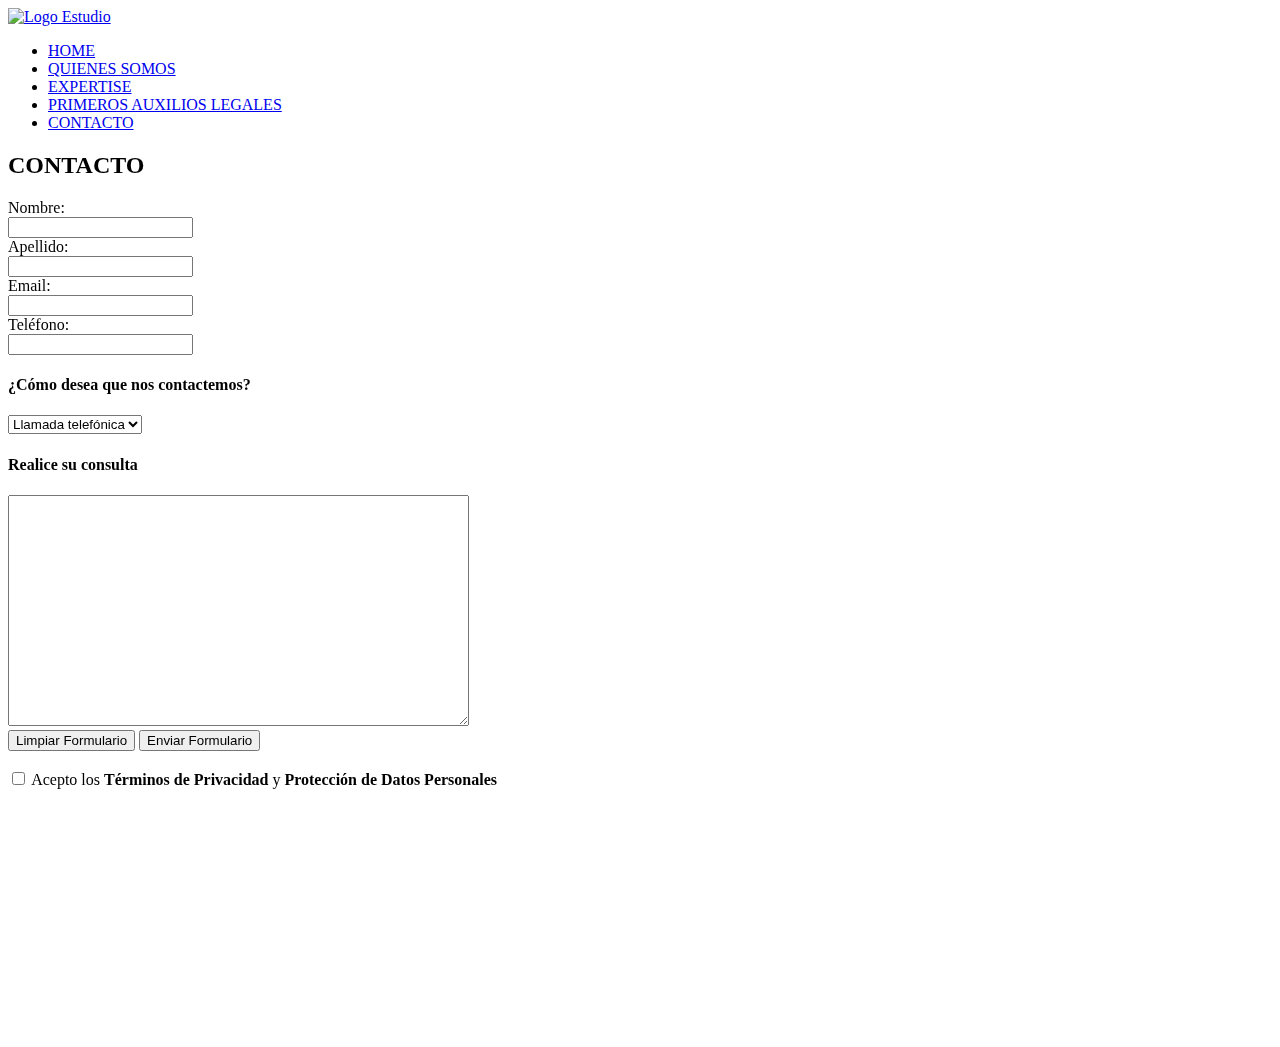
==== contacto.html @ db846b7c "Primeros archivos del Proyecto Final" ====
<!DOCTYPE html>
<html lang="en">
<head>
    <meta charset="UTF-8">
    <meta http-equiv="X-UA-Compatible" content="IE=edge">
    <meta name="viewport" content="width=device-width, initial-scale=1.0">
    <link rel="Stylesheet" href="EstiloPagina.css">
    <link rel="preconnect" href="https://fonts.gstatic.com">
    <link href="https://fonts.googleapis.com/css2?family=Benne&display=swap" rel="stylesheet">
    <link href="https://unpkg.com/aos@2.3.1/dist/aos.css" rel="stylesheet">
    <style>
       
        @media only screen and (max-width:800px){
      
      .menuHeader {
        color: rgb(24,34,57);
        font-family:'Benne', serif;
        text-decoration: none;
        list-style: none;
        display: flex;
        flex-direction:column;
        justify-content: space-around;
        align-items: center;
      }
                  
      #grillaHome{
        display: grid;
        grid-template-columns: 100%;
        grid-template-rows: 70px 200px 470px 500px;
        grid-template-areas: "header"
                             "nav"
                             "main"
                             "footer";
     }
    
     #grillaQuienesSomos{
        display: grid;
        grid-template-columns: 100%;
        grid-template-rows: 70px 200px 1200px 500px;
        grid-template-areas: "header"
                             "nav"
                             "main"
                             "footer";
     }
    
     #grillaExpertise{
        display: grid;
        grid-template-columns: 100%;
        grid-template-rows: 70px 200px 1150px 500px;
        grid-template-areas: "header"
                             "nav"
                             "main"
                             "footer";
     }
    
     #grillaPpaa{
        display: grid;
        grid-template-columns: 100%;
        grid-template-rows: 70px 200px 1250px 500px;
        grid-template-areas: "header"
                             "nav"
                             "main"
                             "footer";
    }
    
     #grillaContacto{
        display: grid;
        grid-template-columns: 100%;
        grid-template-rows: 70px 200px 700px 500px;
        grid-template-areas: "header"
                             "nav"
                             "main"
                             "footer";
     }
     
      .menuFooter{
        color: rgb(24,34,57);
        font-family:'Benne', serif;
        text-decoration: none;
        list-style: none;
        display: flex;
        flex-direction: column;
        justify-content: space-around;
        align-items: center;
     }
    }
        </style>
    <title>LF | ABOGADOS</title>
</head>
 <body>
  <div id="grillaContacto">
    <header> <!--INICIO ENCABEZADO-->
        <a href="INDEX.html" title="Home"><img src="LogoHeader.png" alt="Logo Estudio" id="logoHeader"/></a>
    </header> <!-- FIN ENCABEZADO-->
    <nav> <!--INICIO NAV-->
        <ul class="menuHeader">
            <li>
                <a href="INDEX.html">HOME</a>
                </li>
            <li>
                <a href="QUIENES SOMOS.html">QUIENES SOMOS</a>
               </li>
            <li>
                <a href="EXPERTISE.html">EXPERTISE</a>
               </li>
            <li>
               <a href="PPAA LEGALES.html">PRIMEROS AUXILIOS LEGALES</a> 
               </li>
            <li>
                <a href="CONTACTO.html">CONTACTO</a>
               </li>
        </ul>
    </nav> <!--FIN NAV-->
 </header> <!-- FIN ENCABEZADO-->
 <main> <!--INICIO MAIN-->
     <h2 class="tituloContacto" data-aos="fade-up" data-aos-delay="120"> CONTACTO </h2>
     <form class="formularioContacto" data-aos="fade-up" data-aos-delay="120">
        <form action="">
        <form method="">
            <label for="nombre">Nombre:</label>
            <br>
            <input type="text" id="nombre" name="nombre">
            <br>
            <label for="apellido">Apellido:</label>
            <br>
            <input type="text" id="apellido" name="apellido">
            <br>
            <label for="email">Email:</label>
            <br>
            <input type="text" id="email" name="email">
            <br>
            <label for="telefono">Teléfono:</label>
            <br>
            <input type="text" id="telefono" name="telefono">
            <br>
        <h4>¿Cómo desea que nos contactemos?</h4>
        <select name="contacto">
            <option value="tel">Llamada telefónica</option>
            <option value="wts">WhatsApp</option>
            <option value="email">Email</option>   
        </select>
        <h4>Realice su consulta</h4>
            <textarea rows="15" cols="55"> </textarea> 
            <br>
            <input type="reset" value="Limpiar Formulario">
            <input type="submit" value="Enviar Formulario"> 
            <br>
            <br>
            <input type="checkbox" id="consentimiento" name="consentimiento">
            <label for="consentimiento">Acepto los <strong>Términos de Privacidad</strong> y <strong>Protección de Datos Personales</strong></label> 
     </form>        
 </main>  <!--FIN MAIN-->
 <footer class="footerHome" data-aos="fade-up" data-aos-delay="120"> <!--INICIO PIE-->
    <ul class="menuFooter">
        <li>
            <a href="INDEX.html">HOME</a>
            </li>
        <li>
            <a href="QUIENES SOMOS.html">QUIENES SOMOS</a>
           </li>
        <li>
            <a href="EXPERTISE.html">EXPERTISE</a>
           </li>
        <li>
           <a href="PPAA LEGALES.html">PRIMEROS AUXILIOS LEGALES</a> 
           </li>
        <li>
            <a href="CONTACTO.html">CONTACTO</a>
           </li>
    </ul>
    <br>
    <div class="logosRedesSociales">
    <a href="https://es-la.facebook.com" target="_blank" title="facebook"><img src="logoFacebook.png" style="width:50px; height:50px;" alt="facebookLogo" id="facebookLogo"/></a>
    <a href="https://twitter.com " target="_blank" title="twitter"><img src="logoTwitter.png" style="width:50px; height:50px;" alt="twitterLogo" id="twitterLogo"/></a>
    <a href="https://www.instagram.com" target="_blank" title="instagram"><img src="logoInstagram.png" alt="instagramLogo" style="width:50px; height:50px;" id="instagramLogo"/></a>
    </div>
</footer> <!--FIN PIE-->
  </div>
 </body>
<script src="https://unpkg.com/aos@2.3.1/dist/aos.js"></script>
<script>
    AOS.init();
</script>
</html>
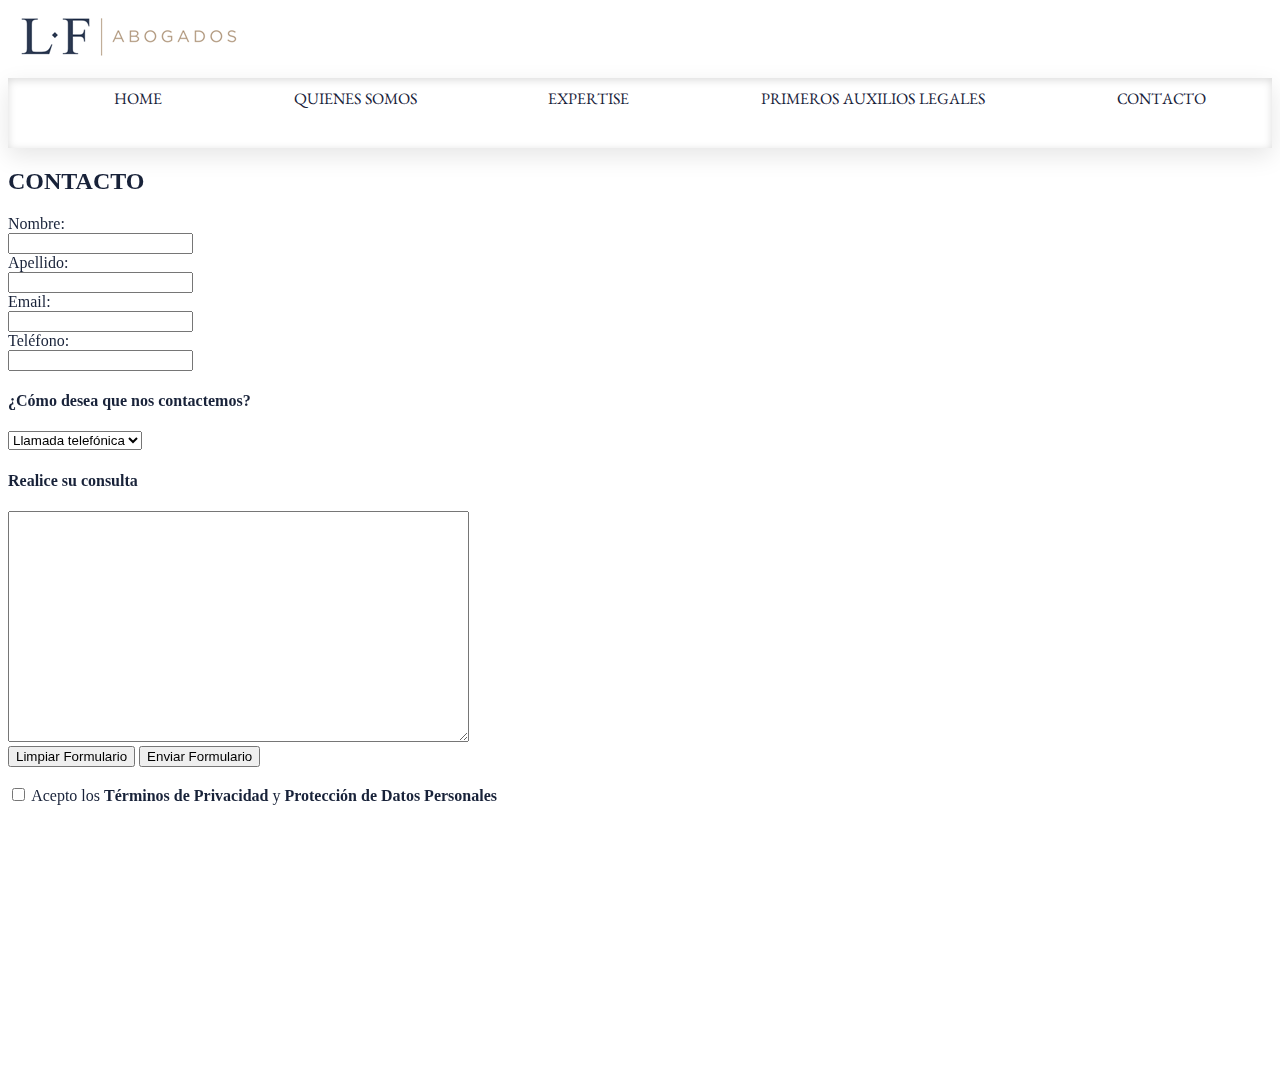
==== commit 167b0212: "Modificacion 9-8-21" ====
--- a/contacto.html
+++ b/contacto.html
@@ -90,24 +90,24 @@
  <body>
   <div id="grillaContacto">
     <header> <!--INICIO ENCABEZADO-->
-        <a href="INDEX.html" title="Home"><img src="LogoHeader.png" alt="Logo Estudio" id="logoHeader"/></a>
+        <a href="index.html" title="Home"><img src="LogoHeader.png" alt="Logo Estudio" id="logoHeader"/></a>
     </header> <!-- FIN ENCABEZADO-->
     <nav> <!--INICIO NAV-->
         <ul class="menuHeader">
             <li>
-                <a href="INDEX.html">HOME</a>
+                <a href="index.html">HOME</a>
                 </li>
             <li>
-                <a href="QUIENES SOMOS.html">QUIENES SOMOS</a>
+                <a href="quienes-somos.html">QUIENES SOMOS</a>
                </li>
             <li>
-                <a href="EXPERTISE.html">EXPERTISE</a>
+                <a href="expertise.html">EXPERTISE</a>
                </li>
             <li>
-               <a href="PPAA LEGALES.html">PRIMEROS AUXILIOS LEGALES</a> 
+               <a href="ppaa-legales.html">PRIMEROS AUXILIOS LEGALES</a> 
                </li>
             <li>
-                <a href="CONTACTO.html">CONTACTO</a>
+                <a href="contacto.html">CONTACTO</a>
                </li>
         </ul>
     </nav> <!--FIN NAV-->
@@ -153,19 +153,19 @@
  <footer class="footerHome" data-aos="fade-up" data-aos-delay="120"> <!--INICIO PIE-->
     <ul class="menuFooter">
         <li>
-            <a href="INDEX.html">HOME</a>
+            <a href="index.html">HOME</a>
             </li>
         <li>
-            <a href="QUIENES SOMOS.html">QUIENES SOMOS</a>
+            <a href="quienes-somos.html">QUIENES SOMOS</a>
            </li>
         <li>
-            <a href="EXPERTISE.html">EXPERTISE</a>
+            <a href="expertise.html">EXPERTISE</a>
            </li>
         <li>
-           <a href="PPAA LEGALES.html">PRIMEROS AUXILIOS LEGALES</a> 
+           <a href="ppaa-legales.html">PRIMEROS AUXILIOS LEGALES</a> 
            </li>
         <li>
-            <a href="CONTACTO.html">CONTACTO</a>
+            <a href="contacto.html">CONTACTO</a>
            </li>
     </ul>
     <br>
--- a/EstiloPagina.css
+++ b/EstiloPagina.css
@@ -0,0 +1,239 @@
+#grillaHome{
+    display: grid;
+    grid-template-columns: 100%;
+    grid-template-rows: 70px 70px 470px 130px;
+    grid-template-areas: "header"
+                         "nav"
+                         "main"
+                         "footer";
+}
+
+#grillaQuienesSomos{
+    display: grid;
+    grid-template-columns: 100%;
+    grid-template-rows: 70px 70px 1200px 130px;
+    grid-template-areas: "header"
+                         "nav"
+                         "main"
+                         "footer";
+}
+
+#grillaExpertise{
+    display: grid;
+    grid-template-columns: 100%;
+    grid-template-rows: 70px 70px 1150px 130px;
+    grid-template-areas: "header"
+                         "nav"
+                         "main"
+                         "footer";
+}
+
+#grillaPpaa{
+    display: grid;
+    grid-template-columns: 100%;
+    grid-template-rows: 70px 70px 1250px 130px;
+    grid-template-areas: "header"
+                         "nav"
+                         "main"
+                         "footer";
+}
+
+#grillaContacto{
+    display: grid;
+    grid-template-columns: 100%;
+    grid-template-rows: 70px 70px 700px 130px;
+    grid-template-areas: "header"
+                         "nav"
+                         "main"
+                         "footer";
+}
+
+header{
+    grid-area: header;
+    
+}
+
+nav{
+    grid-area: nav;
+    box-shadow: 0 .5em 1.5em rgba(0, 0, 0, .1), inset 0 .125em .5em rgba(0, 0, 0, .15);
+
+}
+
+main{
+    grid-area: main;
+    
+}
+
+footer{
+    grid-area: footer;
+    box-shadow: 0 .5em 1.5em rgba(0, 0, 0, .1), inset 0 .125em .5em rgba(0, 0, 0, .15);
+}
+
+.menuHeader {
+    color: rgb(24,34,57);
+    font-family:'Benne', serif;
+    text-decoration: none;
+    list-style: none;
+    display: flex;
+    flex-direction: row;
+    justify-content: space-around;
+    align-items: center;
+} 
+
+p{
+    color: rgb(44,52,76);
+}
+
+a:hover{
+    color: rgb(0, 0, 0);
+    
+}
+
+a{
+    color: rgb(24,34,57);
+    text-decoration: none;
+    transition: background-color.7s;
+}
+
+.tituloHome {
+    color: rgb(24,34,57);
+}
+
+.mainHome{
+    display: flex;
+    flex-direction: column;
+    height: 100%;
+    align-items: flex-start;
+    justify-content:right;
+}
+
+.mainQuienesSomos{
+    display: flex;
+    flex-direction: column;
+    height: 100%;
+    align-items: flex-start;
+    justify-content:right;
+}
+
+.tituloQuienesSomos {
+    color: rgb(24,34,57);
+}
+
+.tituloAbogado1{
+    color: rgb(24,34,57);
+}
+
+.tituloAbogado2{
+    color: rgb(24,34,57);
+}
+
+.parrafoAbogado1{
+    color: rgb(24,34,57);
+    text-align: justify;
+}
+
+.parrafoAbogado2{
+    color: rgb(24,34,57);
+    text-align: justify;
+}
+
+.tituloExpertise{
+    color: rgb(24,34,57);
+    text-align: center;
+}
+
+.primerParrafoExpertise{
+    color: rgb(24,34,57);
+    text-align: center;
+}
+
+.tercerParrafoExpertise{
+    display: flex;
+    color:  rgb(24,34,57);
+    flex-direction: row-reverse;
+}
+
+.subtituloExpertise1{ 
+    color: rgb(24,34,57);
+    text-align: justify;
+}
+
+.subtituloExpertise2{
+    color: rgb(24,34,57);
+    text-align: right;
+}
+
+.segundoParrafoExpertise{
+    color: rgb(24,34,57);
+    text-align: justify;
+}
+
+.tituloPpaaLegales{
+    color: rgb(24,34,57);
+    text-align: center
+}
+
+
+.parrafoPrimerosAuxiliosLegales{
+    color: rgb(24,34,57);
+    text-align: center
+}
+
+.subtitulo1PrimerosAuxiliosLegales{
+    color: rgb(24,34,57);
+}
+
+.subtitulo2PrimerosAuxiliosLegales{
+    color: rgb(24,34,57);
+    text-align: right;
+}
+
+.subparrafo2PrimerosAuxiliosLegales{
+    color: rgb(24,34,57);
+    text-align: right;
+}
+
+.subtitulo3PrimerosAuxiliosLegales{
+    color: rgb(24,34,57);
+}
+
+.tituloContacto{
+    color: rgb(24,34,57);
+}
+
+.formularioContacto{
+    color: rgb(24,34,57);
+}
+
+input{
+    transition: all 0.1s;       
+ }
+
+input:focus{
+    width: 200px;
+    font-size: 24px;
+ }
+
+.footerHome{
+    display: grid;
+    grid-template-columns: 100%;
+    grid-template-rows: 30%;
+
+}
+
+.menuFooter{
+    color: rgb(24,34,57);
+    font-family:'Benne', serif;
+    text-decoration: none;
+    list-style: none;
+    display: flex;
+    flex-direction: row;
+    justify-content: space-around;
+    align-items: center;
+    margin-top: 30px;
+}
+
+.logosRedesSociales{
+    display: flex;
+    flex-direction: row-reverse;
+}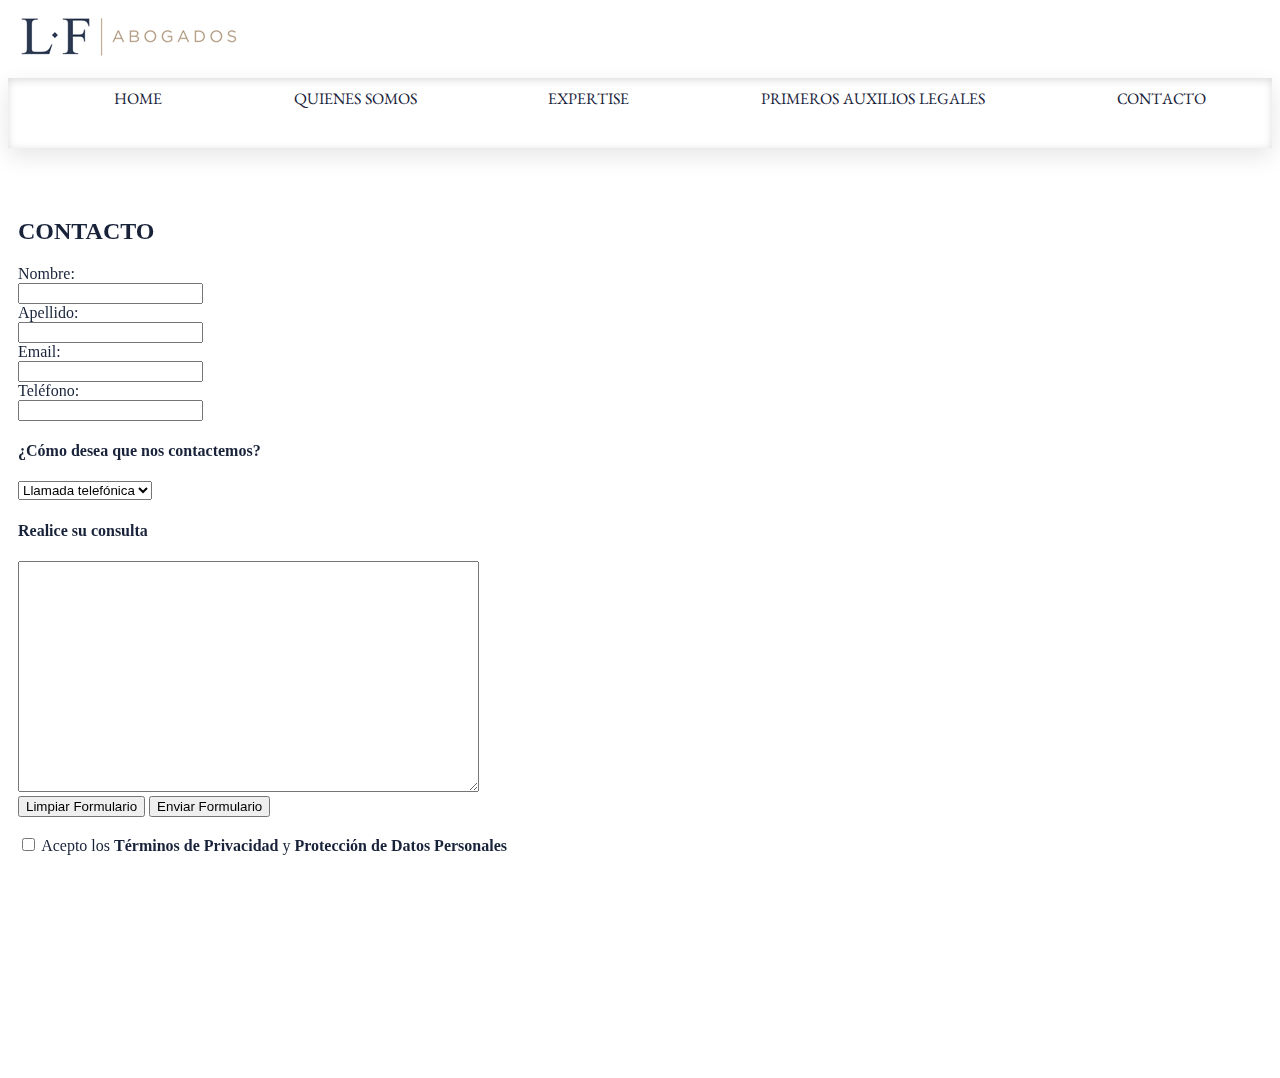
==== commit 987a371a: "Modificaciones 11-08-21" ====
--- a/contacto.html
+++ b/contacto.html
@@ -4,7 +4,7 @@
     <meta charset="UTF-8">
     <meta http-equiv="X-UA-Compatible" content="IE=edge">
     <meta name="viewport" content="width=device-width, initial-scale=1.0">
-    <link rel="Stylesheet" href="EstiloPagina.css">
+    <link rel="Stylesheet" href="estilo/EstiloPagina.css">
     <link rel="preconnect" href="https://fonts.gstatic.com">
     <link href="https://fonts.googleapis.com/css2?family=Benne&display=swap" rel="stylesheet">
     <link href="https://unpkg.com/aos@2.3.1/dist/aos.css" rel="stylesheet">
@@ -90,7 +90,7 @@
  <body>
   <div id="grillaContacto">
     <header> <!--INICIO ENCABEZADO-->
-        <a href="index.html" title="Home"><img src="LogoHeader.png" alt="Logo Estudio" id="logoHeader"/></a>
+        <a href="index.html" title="Home"><img src="media\LogoHeader.png" alt="Logo Estudio" id="logoHeader"/></a>
     </header> <!-- FIN ENCABEZADO-->
     <nav> <!--INICIO NAV-->
         <ul class="menuHeader">
@@ -112,7 +112,7 @@
         </ul>
     </nav> <!--FIN NAV-->
  </header> <!-- FIN ENCABEZADO-->
- <main> <!--INICIO MAIN-->
+ <main class="mainContacto"> <!--INICIO MAIN-->
      <h2 class="tituloContacto" data-aos="fade-up" data-aos-delay="120"> CONTACTO </h2>
      <form class="formularioContacto" data-aos="fade-up" data-aos-delay="120">
         <form action="">
@@ -140,7 +140,7 @@
             <option value="email">Email</option>   
         </select>
         <h4>Realice su consulta</h4>
-            <textarea rows="15" cols="55"> </textarea> 
+            <textarea class="texareaContacto" rows="15" cols="55"> </textarea> 
             <br>
             <input type="reset" value="Limpiar Formulario">
             <input type="submit" value="Enviar Formulario"> 
@@ -170,9 +170,9 @@
     </ul>
     <br>
     <div class="logosRedesSociales">
-    <a href="https://es-la.facebook.com" target="_blank" title="facebook"><img src="logoFacebook.png" style="width:50px; height:50px;" alt="facebookLogo" id="facebookLogo"/></a>
-    <a href="https://twitter.com " target="_blank" title="twitter"><img src="logoTwitter.png" style="width:50px; height:50px;" alt="twitterLogo" id="twitterLogo"/></a>
-    <a href="https://www.instagram.com" target="_blank" title="instagram"><img src="logoInstagram.png" alt="instagramLogo" style="width:50px; height:50px;" id="instagramLogo"/></a>
+    <a href="https://es-la.facebook.com" target="_blank" title="facebook"><img src="media\logoFacebook.png" style="width:50px; height:50px;" alt="facebookLogo" id="facebookLogo"/></a>
+    <a href="https://twitter.com " target="_blank" title="twitter"><img src="media\logoTwitter.png" style="width:50px; height:50px;" alt="twitterLogo" id="twitterLogo"/></a>
+    <a href="https://www.instagram.com" target="_blank" title="instagram"><img src="media\logoInstagram.png" alt="instagramLogo" style="width:50px; height:50px;" id="instagramLogo"/></a>
     </div>
 </footer> <!--FIN PIE-->
   </div>
--- a/estilo/EstiloPagina.css
+++ b/estilo/EstiloPagina.css
@@ -0,0 +1,260 @@
+#grillaHome{
+    display: grid;
+    grid-template-columns: 100%;
+    grid-template-rows: 70px 70px 700px 130px;
+    grid-template-areas: "header"
+                         "nav"
+                         "main"
+                         "footer";
+}
+
+#grillaQuienesSomos{
+    display: grid;
+    grid-template-columns: 100%;
+    grid-template-rows: 70px 70px 1200px 130px;
+    grid-template-areas: "header"
+                         "nav"
+                         "main"
+                         "footer";
+}
+
+#grillaExpertise{
+    display: grid;
+    grid-template-columns: 100%;
+    grid-template-rows: 70px 70px 1150px 130px;
+    grid-template-areas: "header"
+                         "nav"
+                         "main"
+                         "footer";
+}
+
+#grillaPpaa{
+    display: grid;
+    grid-template-columns: 100%;
+    grid-template-rows: 70px 70px 1250px 130px;
+    grid-template-areas: "header"
+                         "nav"
+                         "main"
+                         "footer";
+}
+
+#grillaContacto{
+    display: grid;
+    grid-template-columns: 100%;
+    grid-template-rows: 70px 70px 700px 130px;
+    grid-template-areas: "header"
+                         "nav"
+                         "main"
+                         "footer";
+}
+
+header{
+    grid-area: header;
+    
+}
+
+nav{
+    grid-area: nav;
+    box-shadow: 0 .5em 1.5em rgba(0, 0, 0, .1), inset 0 .125em .5em rgba(0, 0, 0, .15);
+
+}
+
+main{
+    grid-area: main;
+    
+}
+
+footer{
+    grid-area: footer;
+    box-shadow: 0 .5em 1.5em rgba(0, 0, 0, .1), inset 0 .125em .5em rgba(0, 0, 0, .15);
+}
+
+.menuHeader {
+    color: rgb(24,34,57);
+    font-family:'Benne', serif;
+    text-decoration: none;
+    list-style: none;
+    display: flex;
+    flex-direction: row;
+    justify-content: space-around;
+    align-items: center;
+} 
+
+p{
+    color: rgb(44,52,76);
+}
+
+a:hover{
+    color: rgb(0, 0, 0);
+    
+}
+
+a{
+    color: rgb(24,34,57);
+    text-decoration: none;
+    transition: background-color.7s;
+}
+
+.tituloHome {
+    color: rgb(24,34,57);
+}
+
+.mainHome{
+    display: flex;
+    flex-direction: column;
+    height: 100%;
+    align-items: flex-start;
+    justify-content:right;
+    padding-top: 50px;
+    padding-left: 10px;
+}
+
+.mainQuienesSomos{
+    display: flex;
+    flex-direction: column;
+    height: 100%;
+    align-items: flex-start;
+    justify-content:right;
+    padding-top: 50px;
+    padding-left: 10px;
+}
+
+.mainExpertise{
+    padding-top: 50px;
+    padding-left: 10px;
+
+}
+
+.mainPpaa{
+    padding-top: 50px;
+    padding-left: 10px;
+}
+
+.mainContacto{
+    padding-top: 50px;
+    padding-left: 10px;
+}
+
+.tituloQuienesSomos {
+    color: rgb(24,34,57);
+}
+
+.tituloAbogado1{
+    color: rgb(24,34,57);
+}
+
+.tituloAbogado2{
+    color: rgb(24,34,57);
+}
+
+.parrafoAbogado1{
+    color: rgb(24,34,57);
+    text-align: justify;
+}
+
+.parrafoAbogado2{
+    color: rgb(24,34,57);
+    text-align: justify;
+}
+
+.tituloExpertise{
+    color: rgb(24,34,57);
+    text-align: center;
+}
+
+.primerParrafoExpertise{
+    color: rgb(24,34,57);
+    text-align: center;
+}
+
+.tercerParrafoExpertise{
+    display: flex;
+    color:  rgb(24,34,57);
+    flex-direction: row-reverse;
+}
+
+.subtituloExpertise1{ 
+    color: rgb(24,34,57);
+    text-align: justify;
+}
+
+.subtituloExpertise2{
+    color: rgb(24,34,57);
+    text-align: right;
+}
+
+.segundoParrafoExpertise{
+    color: rgb(24,34,57);
+    text-align: justify;
+}
+
+.tituloPpaaLegales{
+    color: rgb(24,34,57);
+    text-align: center
+}
+
+
+.parrafoPrimerosAuxiliosLegales{
+    color: rgb(24,34,57);
+    text-align: center
+}
+
+.subtitulo1PrimerosAuxiliosLegales{
+    color: rgb(24,34,57);
+}
+
+.subtitulo2PrimerosAuxiliosLegales{
+    color: rgb(24,34,57);
+    text-align: right;
+}
+
+.subparrafo2PrimerosAuxiliosLegales{
+    color: rgb(24,34,57);
+    text-align: right;
+}
+
+.subtitulo3PrimerosAuxiliosLegales{
+    color: rgb(24,34,57);
+}
+
+.tituloContacto{
+    color: rgb(24,34,57);
+}
+
+.formularioContacto{
+    color: rgb(24,34,57);
+}
+
+input{
+    transition: all 0.1s;       
+ }
+
+input:focus{
+    width: 200px;
+    font-size: 24px;
+ }
+
+.footerHome{
+    display: grid;
+    grid-template-columns: 100%;
+    grid-template-rows: 30%;
+
+}
+
+.menuFooter{
+    color: rgb(24,34,57);
+    font-family:'Benne', serif;
+    text-decoration: none;
+    list-style: none;
+    display: flex;
+    flex-direction: row;
+    justify-content: space-around;
+    align-items: center;
+    margin-top: 30px;
+}
+
+.logosRedesSociales{
+    display: flex;
+    flex-direction: row-reverse;
+    padding-right: 100px;
+}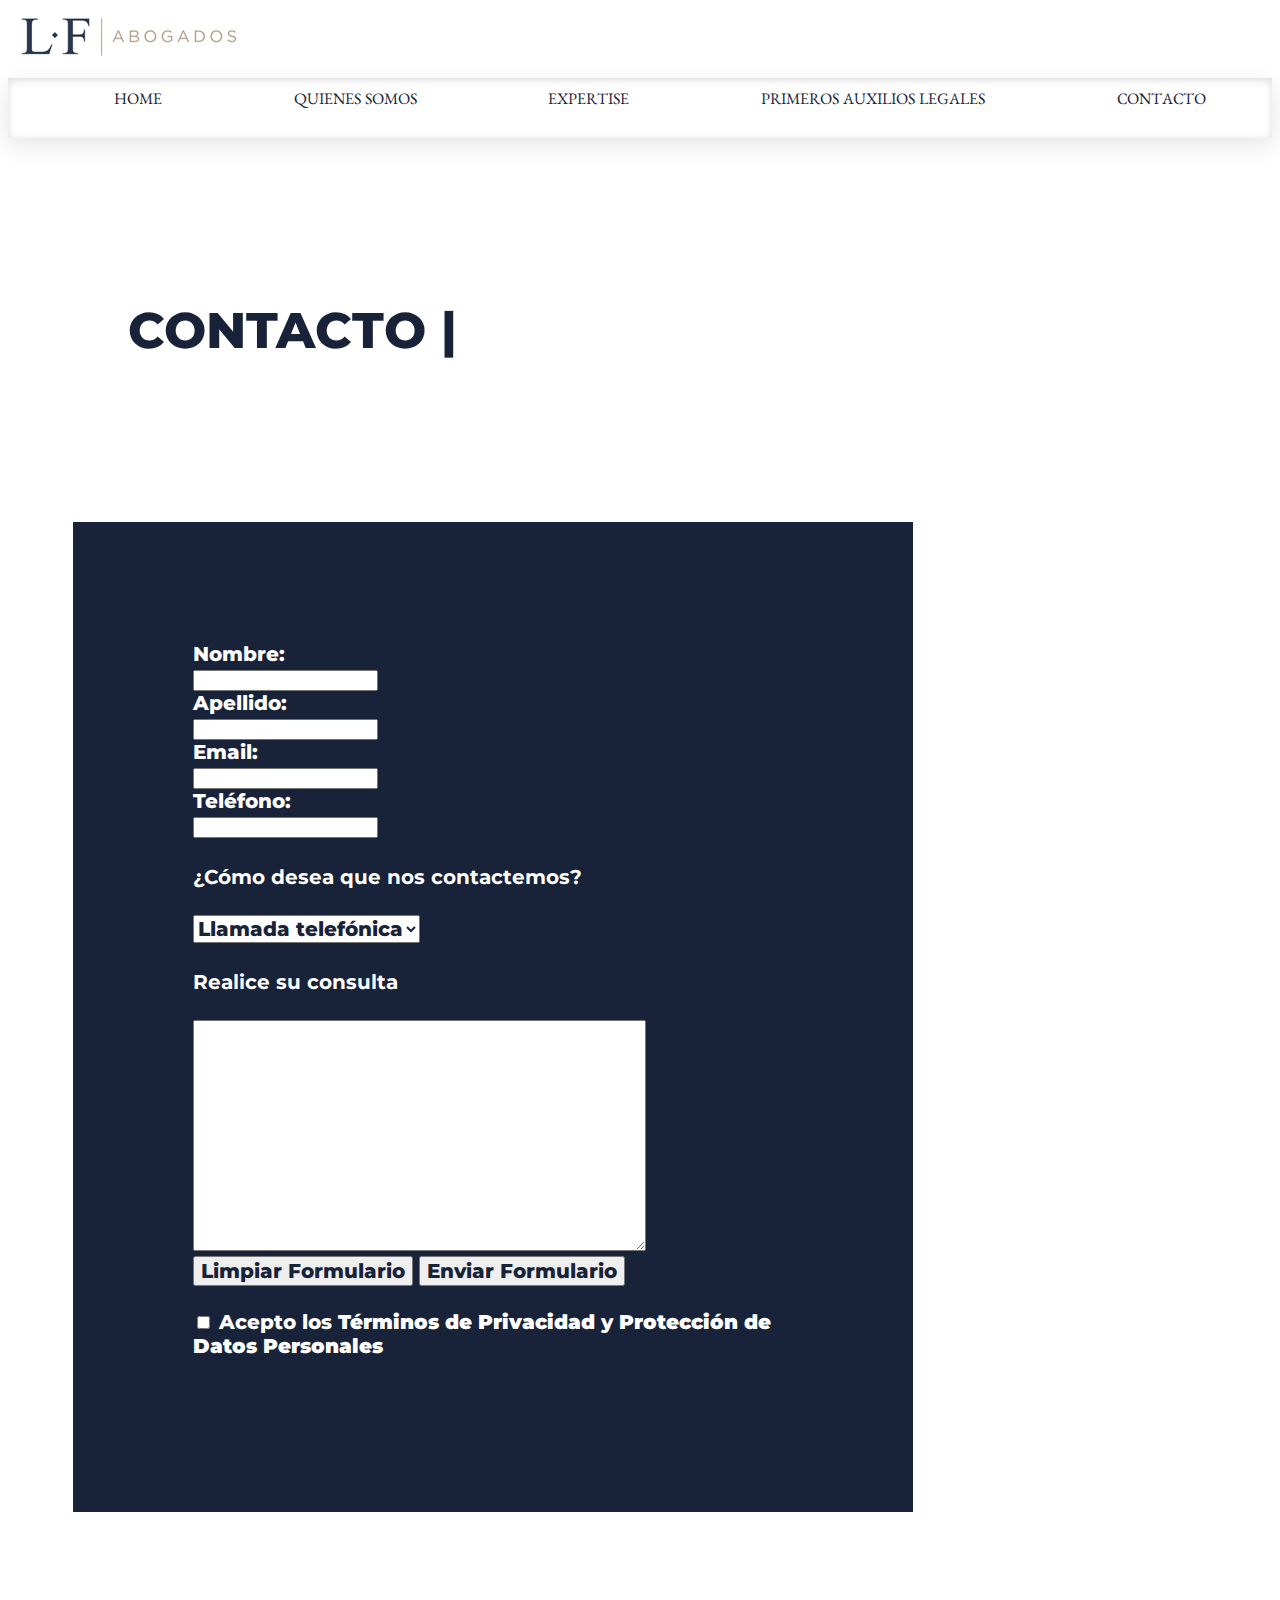
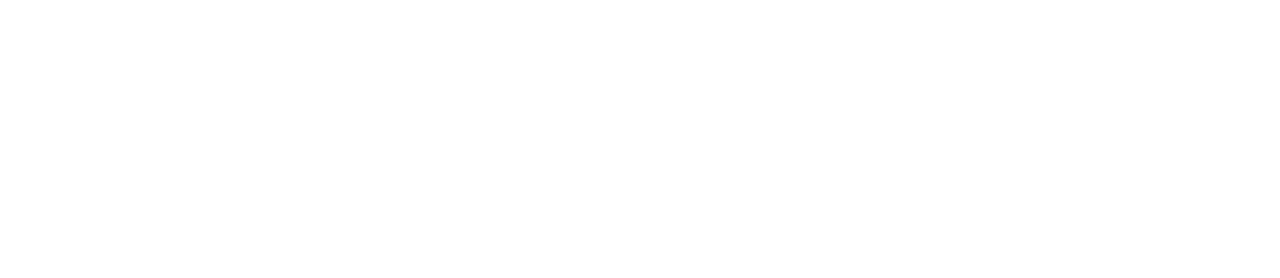
==== commit d55ecfc4: "Tercera Modificación 06-09-21" ====
--- a/contacto.html
+++ b/contacto.html
@@ -4,9 +4,13 @@
     <meta charset="UTF-8">
     <meta http-equiv="X-UA-Compatible" content="IE=edge">
     <meta name="viewport" content="width=device-width, initial-scale=1.0">
-    <link rel="Stylesheet" href="estilo/EstiloPagina.css">
+    <meta title="Estudio juridico LF ABOGADOS. Contacto">
+    <meta name="description" content="Estudio juridico LF ABOGADOS.Contacte con nosotros a través de cualquier medio para consultar su problema.">
+    <meta name="keyword" content="estudio juridico, abogado, problema legal, discapacidad, salud, obra social, prepaga, prestacion medica, amparo, carta documento">
+    <link rel="Stylesheet" href="estilo/estilo.css">
     <link rel="preconnect" href="https://fonts.gstatic.com">
     <link href="https://fonts.googleapis.com/css2?family=Benne&display=swap" rel="stylesheet">
+    <link href="https://fonts.googleapis.com/css2?family=Montserrat:wght@100&display=swap" rel="stylesheet">
     <link href="https://unpkg.com/aos@2.3.1/dist/aos.css" rel="stylesheet">
     <style>
        
@@ -26,7 +30,7 @@
       #grillaHome{
         display: grid;
         grid-template-columns: 100%;
-        grid-template-rows: 70px 200px 470px 500px;
+        grid-template-rows: 70px 200px 1000px 500px;
         grid-template-areas: "header"
                              "nav"
                              "main"
@@ -36,7 +40,7 @@
      #grillaQuienesSomos{
         display: grid;
         grid-template-columns: 100%;
-        grid-template-rows: 70px 200px 1200px 500px;
+        grid-template-rows: 70px 200px 3300px 500px;
         grid-template-areas: "header"
                              "nav"
                              "main"
@@ -66,7 +70,7 @@
      #grillaContacto{
         display: grid;
         grid-template-columns: 100%;
-        grid-template-rows: 70px 200px 700px 500px;
+        grid-template-rows: 70px 200px 1500px 500px;
         grid-template-areas: "header"
                              "nav"
                              "main"
@@ -113,8 +117,8 @@
     </nav> <!--FIN NAV-->
  </header> <!-- FIN ENCABEZADO-->
  <main class="mainContacto"> <!--INICIO MAIN-->
-     <h2 class="tituloContacto" data-aos="fade-up" data-aos-delay="120"> CONTACTO </h2>
-     <form class="formularioContacto" data-aos="fade-up" data-aos-delay="120">
+     <h2 class="tituloContacto" data-aos="fade-up" data-aos-delay="120"> CONTACTO |</h2>
+     <form class="formularioContacto" data-aos="fade-up" data-aos-delay="250">
         <form action="">
         <form method="">
             <label for="nombre">Nombre:</label>
@@ -134,16 +138,16 @@
             <input type="text" id="telefono" name="telefono">
             <br>
         <h4>¿Cómo desea que nos contactemos?</h4>
-        <select name="contacto">
+        <select class="desplegableContacto" name="contacto">
             <option value="tel">Llamada telefónica</option>
             <option value="wts">WhatsApp</option>
             <option value="email">Email</option>   
         </select>
         <h4>Realice su consulta</h4>
-            <textarea class="texareaContacto" rows="15" cols="55"> </textarea> 
+            <textarea class="texareaContacto" rows="15" cols="54"> </textarea> 
             <br>
-            <input type="reset" value="Limpiar Formulario">
-            <input type="submit" value="Enviar Formulario"> 
+            <input class="botonesFormularioContacto" type="reset" value="Limpiar Formulario">
+            <input class="botonesFormularioContacto" type="submit" value="Enviar Formulario"> 
             <br>
             <br>
             <input type="checkbox" id="consentimiento" name="consentimiento">
--- a/estilo/estilo.css
+++ b/estilo/estilo.css
@@ -0,0 +1,458 @@
+#grillaHome {
+  display: -ms-grid;
+  display: grid;
+  -ms-grid-columns: 100%;
+      grid-template-columns: 100%;
+  -ms-grid-rows: 70px 60px 1200px 130px;
+      grid-template-rows: 70px 60px 1200px 130px;
+      grid-template-areas: "header"+ "nav"+ "main"+ "footer";
+}
+
+#grillaHome .tituloHome {
+  color: #182239;
+  font-family: 'Montserrat', sans-serif;
+  font-size: 50px;
+  font-weight: 200;
+  text-align: center;
+  padding: 120px;
+}
+
+#grillaHome .mainHome {
+  display: -webkit-box;
+  display: -ms-flexbox;
+  display: flex;
+  -webkit-box-orient: vertical;
+  -webkit-box-direction: normal;
+      -ms-flex-direction: column;
+          flex-direction: column;
+  height: 100%;
+  -webkit-box-align: start;
+      -ms-flex-align: start;
+          align-items: flex-start;
+  -webkit-box-pack: end;
+      -ms-flex-pack: end;
+          justify-content: end;
+  font-family: 'Montserrat', sans-serif;
+}
+
+#grillaHome .footerHome {
+  display: -ms-grid;
+  display: grid;
+  -ms-grid-columns: 100%;
+      grid-template-columns: 100%;
+  -ms-grid-rows: 30%;
+      grid-template-rows: 30%;
+}
+
+#grillaQuienesSomos {
+  display: -ms-grid;
+  display: grid;
+  -ms-grid-columns: 100%;
+      grid-template-columns: 100%;
+  -ms-grid-rows: 70px 60px 3300px 140px;
+      grid-template-rows: 70px 60px 3300px 140px;
+      grid-template-areas: "header"+ "nav"+ "main"+ "footer";
+}
+
+#grillaQuienesSomos .mainQuienesSomos {
+  display: -webkit-box;
+  display: -ms-flexbox;
+  display: flex;
+  -webkit-box-orient: vertical;
+  -webkit-box-direction: normal;
+      -ms-flex-direction: column;
+          flex-direction: column;
+  height: 100%;
+  -webkit-box-align: start;
+      -ms-flex-align: start;
+          align-items: flex-start;
+  -webkit-box-pack: right;
+      -ms-flex-pack: right;
+          justify-content: right;
+}
+
+#grillaQuienesSomos .tituloQuienesSomos {
+  color: #182239;
+  font-family: 'Montserrat', sans-serif;
+  font-size: 50px;
+  font-weight: 800;
+  text-align: center;
+  padding: 120px;
+}
+
+#grillaQuienesSomos .abogado1 {
+  background-color: #182239;
+  color: white;
+  font-family: 'Montserrat', sans-serif;
+  font-weight: 800;
+  font-size: 30px;
+  padding: 120px;
+  margin: 50px;
+}
+
+#grillaQuienesSomos .fotoAbogado1 {
+  padding: 60px;
+}
+
+#grillaQuienesSomos .abogado2 {
+  background-color: #182239;
+  color: white;
+  font-family: 'Montserrat', sans-serif;
+  font-weight: 800;
+  font-size: 30px;
+  padding: 120px;
+  margin: 50px;
+}
+
+#grillaQuienesSomos .fotoAbogado2 {
+  padding: 120px;
+}
+
+#grillaExpertise {
+  display: -ms-grid;
+  display: grid;
+  -ms-grid-columns: 100%;
+      grid-template-columns: 100%;
+  -ms-grid-rows: 70px 60px 1900px 140px;
+      grid-template-rows: 70px 60px 1900px 140px;
+      grid-template-areas: "header"+ "nav"+ "main"+ "footer";
+}
+
+#grillaExpertise .tituloExpertise {
+  color: #182239;
+  font-family: 'Montserrat', sans-serif;
+  font-size: 50px;
+  font-weight: 800;
+  padding: 120px;
+}
+
+#grillaExpertise .primerParrafoExpertise {
+  color: #182239;
+  text-align: center;
+  font-family: 'Montserrat', sans-serif;
+  font-weight: 800;
+  font-size: 20px;
+  padding-bottom: 120px;
+}
+
+#grillaExpertise .segundoParrafoExpertise {
+  background-color: #182239;
+  width: 500px;
+  height: 190px;
+  color: white;
+  font-family: 'Montserrat', sans-serif;
+  font-weight: 800;
+  font-size: 15px;
+  padding: 70px;
+  margin-left: 300px;
+  text-align: center;
+}
+
+#grillaExpertise .tercerParrafoExpertise {
+  background-color: grey;
+  width: 500px;
+  height: 190px;
+  color: white;
+  font-family: 'Montserrat', sans-serif;
+  font-weight: 800;
+  font-size: 15px;
+  padding: 70px;
+  margin: 20px;
+  text-align: center;
+}
+
+#grillaExpertise .cuartoParrafoExpertise {
+  background-color: #182239;
+  width: 500px;
+  height: 190px;
+  color: white;
+  font-family: 'Montserrat', sans-serif;
+  font-weight: 800;
+  font-size: 15px;
+  padding: 70px;
+  margin-left: 500px;
+  text-align: center;
+}
+
+#grillaExpertise .subtituloExpertise1 {
+  color: #182239;
+  text-align: justify;
+}
+
+#grillaExpertise .subtituloExpertise2 {
+  color: #182239;
+  text-align: right;
+}
+
+#grillaPpaa {
+  display: -ms-grid;
+  display: grid;
+  -ms-grid-columns: 100%;
+      grid-template-columns: 100%;
+  -ms-grid-rows: 70px 60px 2000px 140px;
+      grid-template-rows: 70px 60px 2000px 140px;
+      grid-template-areas: "header"+ "nav"+ "main"+ "footer";
+}
+
+#grillaPpaa .tituloPpaaLegales {
+  color: #182239;
+  font-family: 'Montserrat', sans-serif;
+  font-size: 50px;
+  font-weight: 800;
+  padding: 120px;
+}
+
+#grillaPpaa .parrafoPrimerosAuxiliosLegales {
+  color: #182239;
+  text-align: center;
+  font-family: 'Montserrat', sans-serif;
+  font-weight: 800;
+  font-size: 20px;
+  padding: 40px;
+}
+
+#grillaPpaa .subtitulo1PrimerosAuxiliosLegales {
+  background-color: #182239;
+  width: 530px;
+  height: 290px;
+  color: white;
+  font-family: 'Montserrat', sans-serif;
+  font-weight: 800;
+  font-size: 15px;
+  text-align: center;
+  padding: 90px;
+  margin: 20px;
+}
+
+#grillaPpaa .subtitulo2PrimerosAuxiliosLegales {
+  background-color: grey;
+  width: 500px;
+  height: 150px;
+  color: white;
+  font-family: 'Montserrat', sans-serif;
+  font-weight: 800;
+  font-size: 15px;
+  text-align: center;
+  padding: 90px;
+  margin-left: 600px;
+}
+
+#grillaPpaa .subtitulo3PrimerosAuxiliosLegales {
+  background-color: #b6720c;
+  width: 300px;
+  height: 190px;
+  color: white;
+  font-family: 'Montserrat', sans-serif;
+  font-weight: 800;
+  font-size: 15px;
+  text-align: center;
+  padding: 70px;
+  margin: 20px;
+}
+
+#grillaPpaa .subtitulo3PrimerosAuxiliosLegales a {
+  color: white;
+  text-decoration: none;
+  -webkit-transition: background-color 0.7s;
+  transition: background-color 0.7s;
+}
+
+#grillaContacto {
+  display: -ms-grid;
+  display: grid;
+  -ms-grid-columns: 100%;
+      grid-template-columns: 100%;
+  -ms-grid-rows: 70px 60px 1500px 140px;
+      grid-template-rows: 70px 60px 1500px 140px;
+      grid-template-areas: "header"+ "nav"+ "main"+ "footer";
+}
+
+#grillaContacto .tituloContacto {
+  color: #182239;
+  font-family: 'Montserrat', sans-serif;
+  font-size: 50px;
+  font-weight: 800;
+  padding: 120px;
+}
+
+#grillaContacto .formularioContacto {
+  background-color: #182239;
+  color: white;
+  font-family: 'Montserrat', sans-serif;
+  font-size: 20px;
+  font-weight: 800;
+  width: 600px;
+  height: 750px;
+  padding: 120px;
+  margin-left: 65px;
+}
+
+#grillaContacto input {
+  -webkit-transition: all 0.1s;
+  transition: all 0.1s;
+}
+
+#grillaContacto input:focus {
+  width: 200px;
+  font-size: 24px;
+}
+
+#grillaContacto .desplegableContacto {
+  font-family: 'Montserrat', sans-serif;
+  font-size: 20px;
+  color: #182239;
+  font-weight: 800;
+}
+
+#grillaContacto .botonesFormularioContacto {
+  font-family: 'Montserrat', sans-serif;
+  font-size: 20px;
+  color: #182239;
+  font-weight: 800;
+}
+
+header {
+  -ms-grid-row: 1;
+  -ms-grid-column: 1;
+  grid-area: header;
+}
+
+nav {
+  -ms-grid-row: 2;
+  -ms-grid-column: 1;
+  grid-area: nav;
+  -webkit-box-shadow: 0 0.5em 1.5em rgba(0, 0, 0, 0.1), inset 0 0.125em 0.5em rgba(0, 0, 0, 0.15);
+          box-shadow: 0 0.5em 1.5em rgba(0, 0, 0, 0.1), inset 0 0.125em 0.5em rgba(0, 0, 0, 0.15);
+}
+
+main {
+  -ms-grid-row: 3;
+  -ms-grid-column: 1;
+  grid-area: main;
+}
+
+footer {
+  -ms-grid-row: 4;
+  -ms-grid-column: 1;
+  grid-area: footer;
+  -webkit-box-shadow: 0 0.5em 1.5em rgba(0, 0, 0, 0.1), inset 0 0.125em 0.5em rgba(0, 0, 0, 0.15);
+          box-shadow: 0 0.5em 1.5em rgba(0, 0, 0, 0.1), inset 0 0.125em 0.5em rgba(0, 0, 0, 0.15);
+}
+
+.menuHeader {
+  color: #182239;
+  font-family: 'Benne', serif;
+  text-decoration: none;
+  list-style: none;
+  display: -webkit-box;
+  display: -ms-flexbox;
+  display: flex;
+  -webkit-box-orient: horizontal;
+  -webkit-box-direction: normal;
+      -ms-flex-direction: row;
+          flex-direction: row;
+  -ms-flex-pack: distribute;
+      justify-content: space-around;
+  -webkit-box-align: center;
+      -ms-flex-align: center;
+          align-items: center;
+}
+
+.menuHeader p {
+  color: #2c344c;
+  font-family: 'Montserrat', sans-serif;
+}
+
+.menuHeader a:hover {
+  color: black;
+  opacity: 0.4;
+}
+
+.menuHeader a {
+  color: #182239;
+  text-decoration: none;
+  -webkit-transition: background-color 0.7s;
+  transition: background-color 0.7s;
+}
+
+.menuFooter {
+  color: #182239;
+  font-family: 'Benne', serif;
+  text-decoration: none;
+  list-style: none;
+  display: -webkit-box;
+  display: -ms-flexbox;
+  display: flex;
+  -webkit-box-orient: horizontal;
+  -webkit-box-direction: normal;
+      -ms-flex-direction: row;
+          flex-direction: row;
+  -ms-flex-pack: distribute;
+      justify-content: space-around;
+  -webkit-box-align: center;
+      -ms-flex-align: center;
+          align-items: center;
+}
+
+.menuFooter a:hover {
+  color: black;
+  opacity: 0.4;
+}
+
+.menuFooter a {
+  color: #182239;
+  text-decoration: none;
+  -webkit-transition: background-color 0.7s;
+  transition: background-color 0.7s;
+}
+
+.logosRedesSociales {
+  display: -webkit-box;
+  display: -ms-flexbox;
+  display: flex;
+  -webkit-box-orient: horizontal;
+  -webkit-box-direction: reverse;
+      -ms-flex-direction: row-reverse;
+          flex-direction: row-reverse;
+  padding-right: 45px;
+}
+
+.logosRedesSociales a:hover {
+  color: black;
+  opacity: 0.4;
+}
+
+.error404 {
+  color: #182239;
+  text-decoration: none;
+  list-style: none;
+  display: -webkit-box;
+  display: -ms-flexbox;
+  display: flex;
+  -webkit-box-orient: vertical;
+  -webkit-box-direction: normal;
+      -ms-flex-direction: column;
+          flex-direction: column;
+  -ms-flex-pack: distribute;
+      justify-content: space-around;
+  -webkit-box-align: center;
+      -ms-flex-align: center;
+          align-items: center;
+  font-size: x-large;
+}
+/*# sourceMappingURL=estilo.css.map */